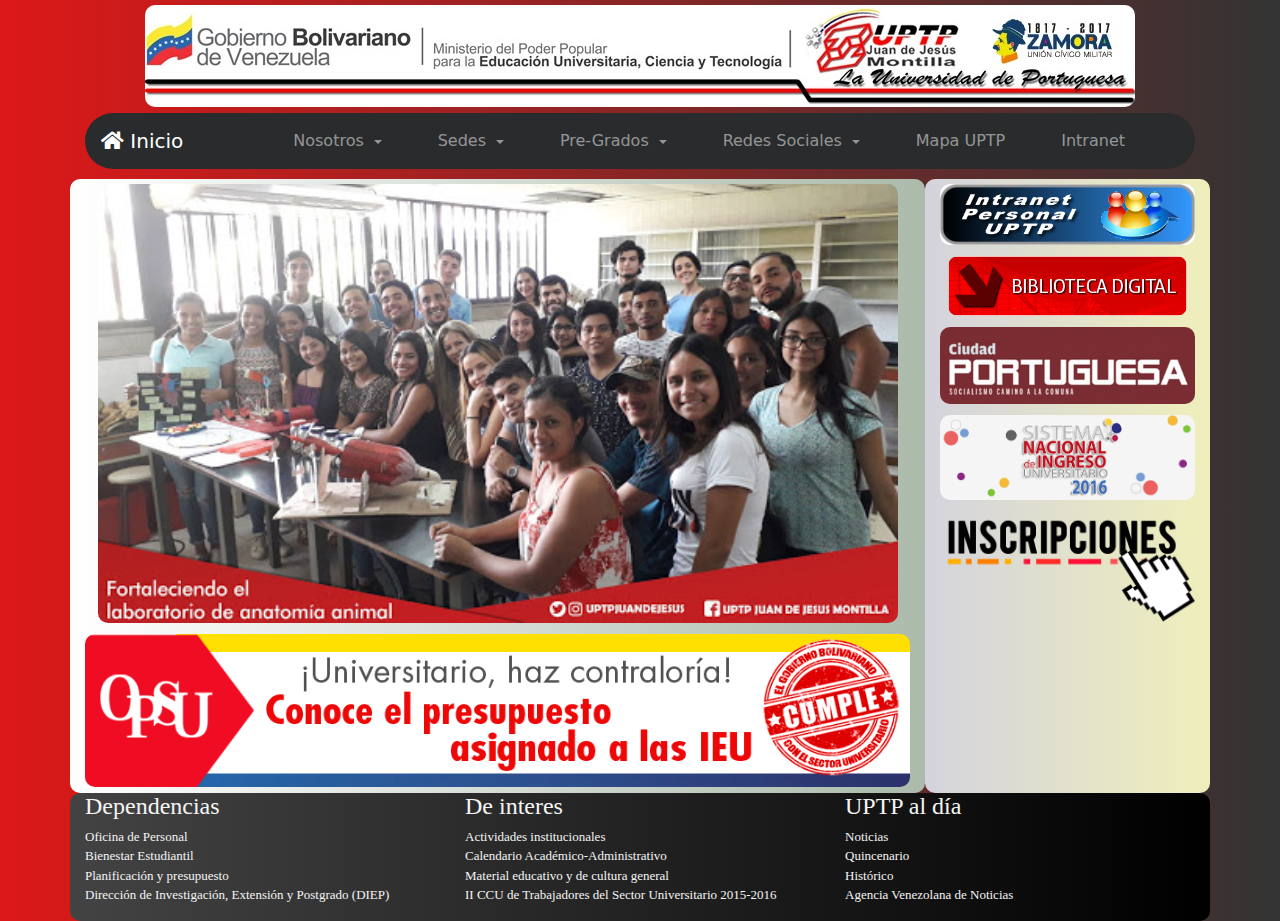
==== index.html @ f43d2818 "iniciando proyecto" ====
<!DOCTYPE html>
<html lang="en">

<head>
    <meta charset="UTF-8">
    <meta name="viewport" content="width=device-width, initial-scale=1.0">
    <meta http-equiv="X-UA-Compatible" content="ie=edge">
    <!-- favicoin ------------------------------>
    <link rel="shortcut icon" href="style/img/favicoin.jpeg" type="image/x-icon">
    <!-- CSS Propio ------------------------------>
    <link rel="stylesheet" href="style/main.css">
    <!-- Boostrap ------------------------------>
    <link rel="stylesheet" href="style/bootstrap-4.0.0/bootstrap-4.0.0-alpha.6-dist/css/bootstrap.min.css">
    <!-- FontIcons ------------------------------>
    <link rel="stylesheet" href="style/fontawesome-free-5.12.1-web/css/all.min.css">
    <title>Inicio | UPTP Guanare</title>
</head>

<body>
    <!-- header ------------------------------>
    <header class="container">
        <div class="row-12">
            <div class="col-12">
                <center>
                    <img class="img-fluid" src="style/img/header.jpg" alt="cintillo_universidad">
                </center>
            </div>        
        </div>
    </header>

    <!-- NavBar ------------------------------>
    <div class="container">
        <nav class="barra navbar navbar-toggleable-md navbar-inverse bg-inverse">
            <button class="navbar-toggler navbar-toggler-right" type="button" data-toggle="collapse" data-target="#navbarSupportedContent" aria-controls="navbarSupportedContent" aria-expanded="false" aria-label="Toggle navigation">
                <span class="navbar-toggler-icon"></span>
            </button>
            <a class="navbar-brand" href="index.html"><i class="fas fa-home"></i> Inicio</a>

            <div class="collapse navbar-collapse" id="navbarSupportedContent">
                <ul class="navbar-nav ">
                    <li class="nav-item dropdown">
                        <a class="nav-link dropdown-toggle" href="#" id="navbarDropdownMenuLink" data-toggle="dropdown" aria-haspopup="true" aria-expanded="false">
                          Nosotros
                        </a>
                        <div class="dropdown-menu" aria-labelledby="navbarDropdownMenuLink">
                          <a class="dropdown-item" href="#">Bienvenida</a>
                          <a class="dropdown-item" href="#">Reseña Historica</a>
                          <a class="dropdown-item" href="#">Contactenos</a>
                        </div>
                    </li>
                    <li class="nav-item dropdown">
                        <a class="nav-link dropdown-toggle" href="#" id="navbarDropdownMenuLink" data-toggle="dropdown" aria-haspopup="true" aria-expanded="false">
                            Sedes
                        </a>
                        <div class="dropdown-menu" aria-labelledby="navbarDropdownMenuLink">
                            <a class="dropdown-item" href="#">Acarigua</a>
                            <a class="dropdown-item" href="#">Ampliación Guanare</a>
                            <a class="dropdown-item" href="#">Programa Turen</a>
                        </div>
                    </li>
                    <li class="nav-item dropdown">
                        <a class="nav-link dropdown-toggle" href="#" id="navbarDropdownMenuLink" data-toggle="dropdown" aria-haspopup="true" aria-expanded="false">
                            Pre-Grados
                        </a>
                        <div class="dropdown-menu" aria-labelledby="navbarDropdownMenuLink">
                            <a class="dropdown-item" href="#">Agroalimentaria</a>
                            <a class="dropdown-item" href="#">Electricidad</a>
                            <a class="dropdown-item" href="#">Mecánica</a>
                            <a class="dropdown-item" href="#">Informática</a>
                            <a class="dropdown-item" href="#">Administración</a>
                            <a class="dropdown-item" href="#">Veterinaria</a>
                        </div>
                    </li>
                    <li class="nav-item dropdown">
                        <a class="nav-link dropdown-toggle" href="#" id="navbarDropdownMenuLink" data-toggle="dropdown" aria-haspopup="true" aria-expanded="false">
                            Redes Sociales
                        </a>
                        <div class="dropdown-menu" aria-labelledby="navbarDropdownMenuLink">
                            <a class="dropdown-item" href="https://www.facebook.com/UPTP-Juan-de-Jes%C3%BAs-Montilla-321794751770801"><i class="fab fa-facebook"></i> Facebook</a>
                            <a class="dropdown-item" href="https://www.instagram.com/uptpjuandejesus/"><i class="fab fa-instagram"></i> Instagram</a>
                            <a class="dropdown-item" href="https://twitter.com/UptpJuandeJesus"><i class="fab fa-twitter"></i> Twitter</a>
                        </div>
                    </li>
                <li class="nav-item">
                    <a class="nav-link" target="_blank" href="https://www.google.com/maps/place/UPTP+%22J.J.+Montilla%22+-+Guanare/@9.0615999,-69.7285992,17z/data=!3m1!4b1!4m5!3m4!1s0x8e7cf68f000e87e7:0x66bb785e7106cd1d!8m2!3d9.0615999!4d-69.7264105?hl=es-CL">Mapa UPTP</a>
                </li>
                <li class="nav-item">
                    <a class="nav-link" target="_blank" href="http://www.iutep.tec.ve/daece/">Intranet</a>
                </li>
                </ul>
            </div>
        </nav>
    </div>

    <!-- Hero | Seccion aparte-------------------------------->
    <div class="container">
        <div class="row">
            <div class="col-9 hero"> 
                <center>
                    <img class="img-fluid hero_img" src="style/img/hero.jpg" alt="imagen-principal">
                    <img class="img-fluid" src="style/img/BannerTrasnferencias IEU.png" alt="banner">
                </center>
            </div>
            <div class="col-3 public">
                <center>
                <a href="#"><img class="img-fluid" src="style/img/intranetp.jpg" alt="img_intranet"></a>
                <a href="#"><img class="img-fluid" src="style/img/boton-biblioteca.jpg" alt="biblioteca"></a>
                <a href="#"><img class="img-fluid" src="style/img/Banner-Ciudad.jpg" alt="biblioteca"></a>
                <a href="#"><img class="img-fluid" src="style/img/Botn MPPEUCT.png" alt="biblioteca"></a>
                <a href="#"><img class="img-fluid" src="style/img/inscripciones.png" alt="inscripciones"></a>
                </center>
            </div>
        </div>
    </div>
<!-- Footer ------------------------------>
    <footer class="container">
        <div class="row">
            <!--  Dependenias------------------------------>
            <div class="col-4">
                <h4>Dependencias</h4>
                <ul>
                    <li>
                        <a class="link" href="#">Oficina de Personal</a>
                    </li>
                    <li>
                        <a class="link"  href="#">Bienestar Estudiantil</a class="link">
                    </li>
                    <li>
                        <a class="link"  href="#">Planificación y presupuesto</a class="link">
                    </li>
                    <li>
                        <a class="link"  href="#">Dirección de Investigación, Extensión y Postgrado (DIEP)</a class="link">
                    </li>
                </ul>
            </div>
            <!--  De Interes------------------------------>
            <div class="col-4">
                <h4>De interes</h4>
                <ul class="list-group">
                    <li>
                        <a class="link"  href="#">Actividades institucionales</a class="link">
                    </li>
                    <li>
                        <a class="link"  href="#">Calendario Académico-Administrativo</a>
                    </li>
                    <li>
                        <a class="link"  href="#">Material educativo y de cultura general</a class="link">
                    </li>
                    <li>
                        <a class="link"  href="#">II CCU de Trabajadores del Sector Universitario 2015-2016</a>
                    </li>
                </ul>
            </div>
            <!--  UPTP al día------------------------------>
            <div class="col-4">
                <h4>UPTP al día</h4>
                <ul class="list-group">
                    <li>
                        <a class="link"  href="#">Noticias</a class="link">
                    </li>
                    <li>
                        <a class="link"  href="#">Quincenario</a>
                    </li>
                    <li>
                        <a class="link"  href="#">Histórico</a class="link">
                    </li>
                    <li>
                        <a class="link"  href="#">Agencia Venezolana de Noticias</a>
                    </li>
                </ul>
            </div>
    </footer>

    <script src="style/bootstrap-4.0.0/bootstrap-4.0.0-alpha.6-dist/js/jsquery.js"></script>
    <script src="style/bootstrap-4.0.0/bootstrap-4.0.0-alpha.6-dist/js/bootstrap.min.js"></script>
</body>

</html>
---- style/main.css ----
body{
    background: #333333;  /* fallback for old browsers */
    background: -webkit-linear-gradient(to right, #dd1818, #333333);  /* Chrome 10-25, Safari 5.1-6 */
    background: linear-gradient(to right, #dd1818, #333333); /* W3C, IE 10+/ Edge, Firefox 16+, Chrome 26+, Opera 12+, Safari 7+ */
}
/* Header */
.img-fluid{
    border-radius: 10px;
    margin-top: 5px;
    margin-bottom: 6px;
}
/* navbar */
.barra{
    border-radius: 35px;
    margin-bottom: 10px;
}
.collapse{
    justify-content: center;
    width: 8em;
}
.nav-item{
    padding-left: 40px;
}

/* Hero */
.hero {
    background: #abbaab;  /* fallback for old browsers */
    background: -webkit-linear-gradient(to right, #ffffff, #abbaab);  /* Chrome 10-25, Safari 5.1-6 */
    background: linear-gradient(to right, #ffffff, #abbaab); /* W3C, IE 10+/ Edge, Firefox 16+, Chrome 26+, Opera 12+, Safari 7+ */
    border-radius: 10px;
}
.hero_img{
    width: 50em;
}
.public{
    background: #EFEFBB;  /* fallback for old browsers */
    background: -webkit-linear-gradient(to right, #D4D3DD, #EFEFBB);  /* Chrome 10-25, Safari 5.1-6 */
    background: linear-gradient(to right, #D4D3DD, #EFEFBB); /* W3C, IE 10+/ Edge, Firefox 16+, Chrome 26+, Opera 12+, Safari 7+ */
    border-radius: 10px;

}
/* Footer */
footer{
    background: #000000;  /* fallback for old browsers */
    background: -webkit-linear-gradient(to right, #434343, #000000);  /* Chrome 10-25, Safari 5.1-6 */
    background: linear-gradient(to right, #434343, #000000); /* W3C, IE 10+/ Edge, Firefox 16+, Chrome 26+, Opera 12+, Safari 7+ */
    color: whitesmoke;
    border-radius: 10px;
    font-family: Cambria, Cochin, Georgia, Times, 'Times New Roman', serif;
    font-size: small;
}
.link{
    text-decoration: none;
    color: whitesmoke;
}
ul{
    list-style: none;
    padding:0px
}
li{
    padding: 0%;
}
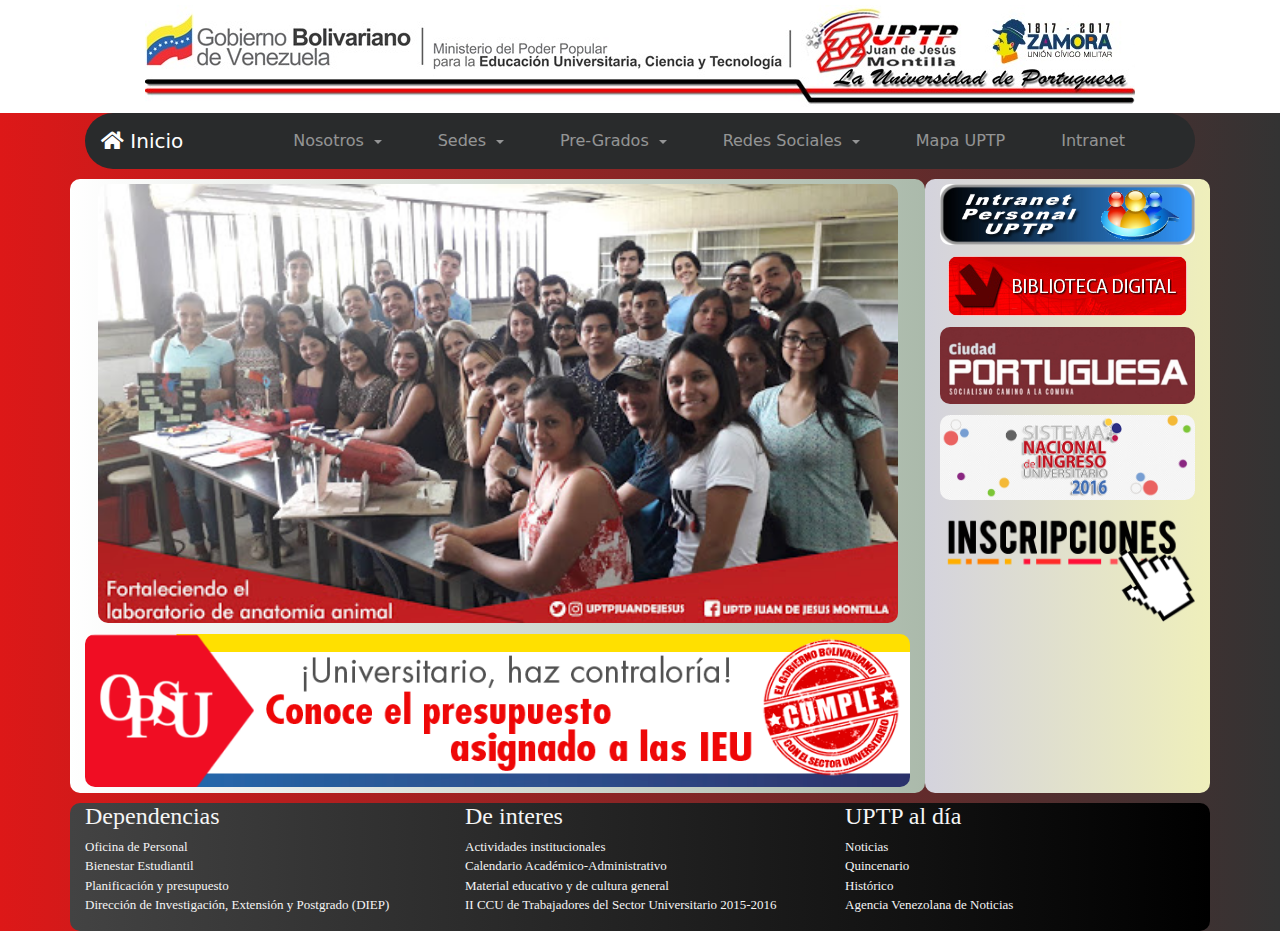
==== commit 29bcd8a4: "acomodando detalls" ====
--- a/index.html
+++ b/index.html
@@ -18,9 +18,9 @@
 
 <body>
     <!-- header ------------------------------>
-    <header class="container">
+    <header class="banner">
         <div class="row-12">
-            <div class="col-12">
+            <div class="banner col-12">
                 <center>
                     <img class="img-fluid" src="style/img/header.jpg" alt="cintillo_universidad">
                 </center>
--- a/style/main.css
+++ b/style/main.css
@@ -2,6 +2,9 @@
     background: #333333;  /* fallback for old browsers */
     background: -webkit-linear-gradient(to right, #dd1818, #333333);  /* Chrome 10-25, Safari 5.1-6 */
     background: linear-gradient(to right, #dd1818, #333333); /* W3C, IE 10+/ Edge, Firefox 16+, Chrome 26+, Opera 12+, Safari 7+ */
+}
+.banner{
+    background: white;
 }
 /* Header */
 .img-fluid{
@@ -41,6 +44,7 @@
 }
 /* Footer */
 footer{
+    margin-top: 10px;
     background: #000000;  /* fallback for old browsers */
     background: -webkit-linear-gradient(to right, #434343, #000000);  /* Chrome 10-25, Safari 5.1-6 */
     background: linear-gradient(to right, #434343, #000000); /* W3C, IE 10+/ Edge, Firefox 16+, Chrome 26+, Opera 12+, Safari 7+ */
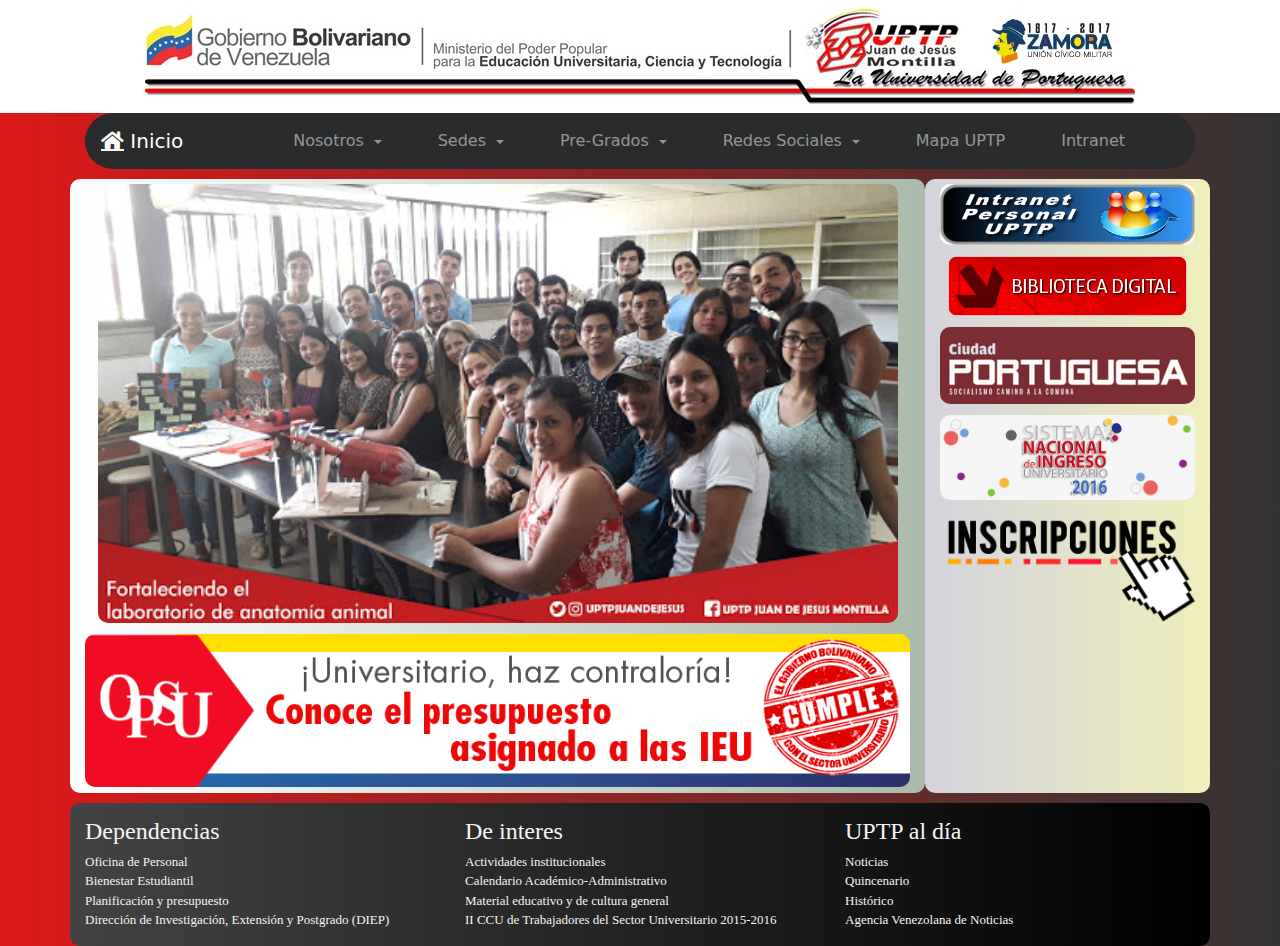
==== commit 21200c9a: "Agregando pagina de las carreras" ====
--- a/index.html
+++ b/index.html
@@ -44,7 +44,7 @@
                         </a>
                         <div class="dropdown-menu" aria-labelledby="navbarDropdownMenuLink">
                           <a class="dropdown-item" href="#">Bienvenida</a>
-                          <a class="dropdown-item" href="#">Reseña Historica</a>
+                          <a class="dropdown-item" href="support.html">Oportunidades</a>
                           <a class="dropdown-item" href="#">Contactenos</a>
                         </div>
                     </li>
@@ -63,11 +63,11 @@
                             Pre-Grados
                         </a>
                         <div class="dropdown-menu" aria-labelledby="navbarDropdownMenuLink">
-                            <a class="dropdown-item" href="#">Agroalimentaria</a>
-                            <a class="dropdown-item" href="#">Electricidad</a>
-                            <a class="dropdown-item" href="#">Mecánica</a>
-                            <a class="dropdown-item" href="#">Informática</a>
-                            <a class="dropdown-item" href="#">Administración</a>
+                            <a class="dropdown-item" href="support.html#agro">Agroalimentaria</a>
+                            <a class="dropdown-item" href="support.html#electrica">Electricidad</a>
+                            <a class="dropdown-item" href="support.html#mecanica">Mecánica</a>
+                            <a class="dropdown-item" href="support.html#informatica">Informática</a>
+                            <a class="dropdown-item" href="support.html#admin">Administración</a>
                             <a class="dropdown-item" href="#">Veterinaria</a>
                         </div>
                     </li>
--- a/style/main.css
+++ b/style/main.css
@@ -64,3 +64,27 @@
 li{
     padding: 0%;
 }
+.col-4{
+    padding-top: 15px;
+}
+/* --------------------------------------------------------------------------------------------------- */
+/* Support HTML */
+h3{
+    padding-top: 20px;
+}
+i{
+    text-decoration: underline;
+}
+.list-carreras{
+    list-style: inside;
+}
+.contenido{
+    margin-top: 30px;
+}
+
+.agro_img{
+    width: 100%;
+}
+.ing_elec{
+    margin-top: 20px;
+}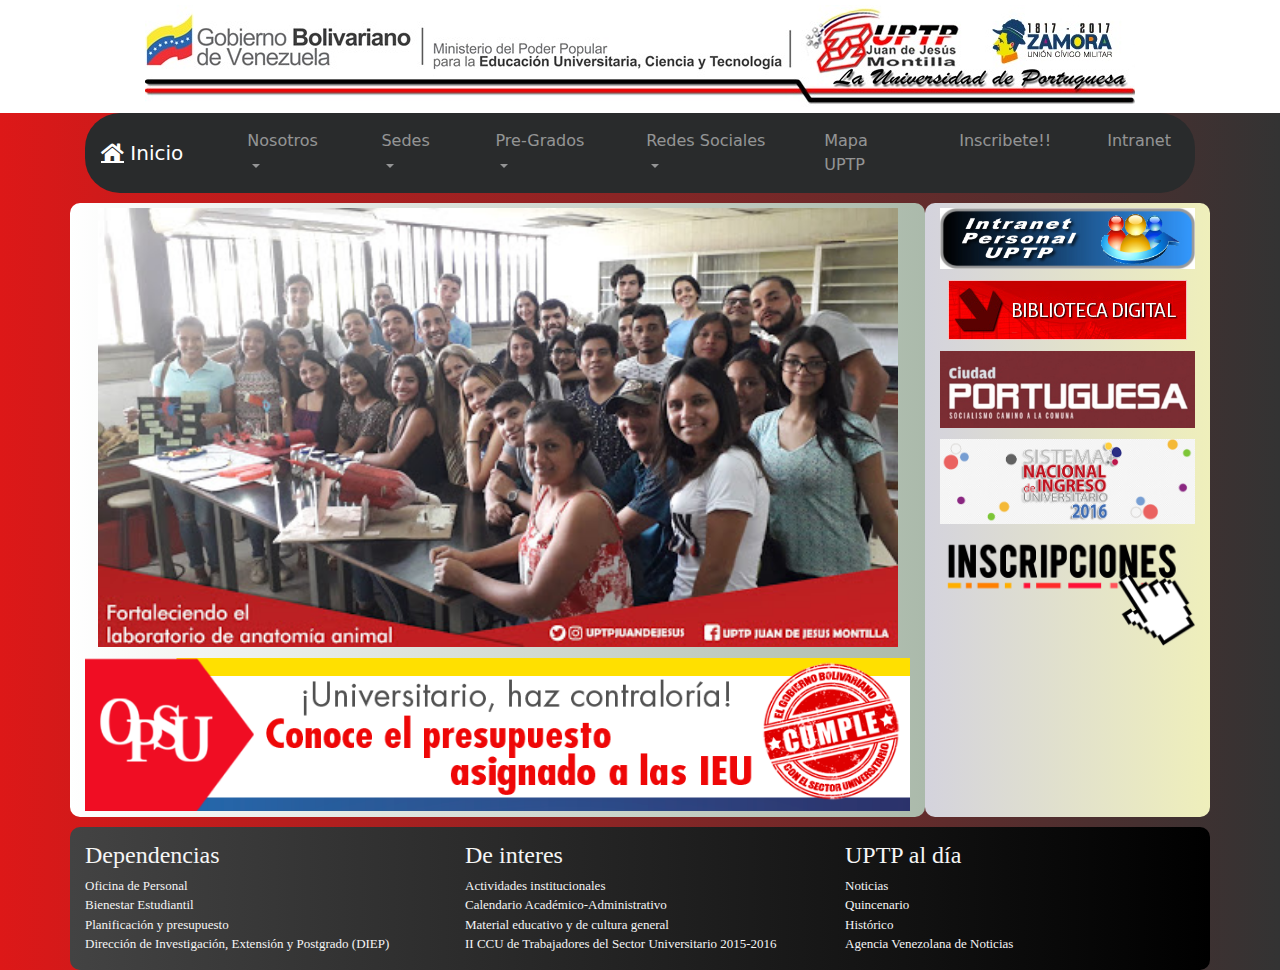
==== commit 626ed14b: "acomodando navbar" ====
--- a/index.html
+++ b/index.html
@@ -40,12 +40,12 @@
                 <ul class="navbar-nav ">
                     <li class="nav-item dropdown">
                         <a class="nav-link dropdown-toggle" href="#" id="navbarDropdownMenuLink" data-toggle="dropdown" aria-haspopup="true" aria-expanded="false">
-                          Nosotros
+                        Nosotros
                         </a>
                         <div class="dropdown-menu" aria-labelledby="navbarDropdownMenuLink">
-                          <a class="dropdown-item" href="#">Bienvenida</a>
-                          <a class="dropdown-item" href="support.html">Oportunidades</a>
-                          <a class="dropdown-item" href="#">Contactenos</a>
+                        <a class="dropdown-item" href="#">Bienvenida</a>
+                        <a class="dropdown-item" href="support.html">Oportunidades</a>
+                        <a class="dropdown-item" href="#">Contactenos</a>
                         </div>
                     </li>
                     <li class="nav-item dropdown">
@@ -63,12 +63,12 @@
                             Pre-Grados
                         </a>
                         <div class="dropdown-menu" aria-labelledby="navbarDropdownMenuLink">
-                            <a class="dropdown-item" href="support.html#agro">Agroalimentaria</a>
-                            <a class="dropdown-item" href="support.html#electrica">Electricidad</a>
-                            <a class="dropdown-item" href="support.html#mecanica">Mecánica</a>
-                            <a class="dropdown-item" href="support.html#informatica">Informática</a>
-                            <a class="dropdown-item" href="support.html#admin">Administración</a>
-                            <a class="dropdown-item" href="#">Veterinaria</a>
+                            <a class="dropdown-item" href="#agro">Agroalimentaria</a>
+                            <a class="dropdown-item" href="#electrica">Electricidad</a>
+                            <a class="dropdown-item" href="#mecanica">Mecánica</a>
+                            <a class="dropdown-item" href="#informatica">Informática</a>
+                            <a class="dropdown-item" href="#admin">Administración</a>
+                            <a class="dropdown-item" href="#perros">Veterinaria</a>
                         </div>
                     </li>
                     <li class="nav-item dropdown">
@@ -82,7 +82,12 @@
                         </div>
                     </li>
                 <li class="nav-item">
-                    <a class="nav-link" target="_blank" href="https://www.google.com/maps/place/UPTP+%22J.J.+Montilla%22+-+Guanare/@9.0615999,-69.7285992,17z/data=!3m1!4b1!4m5!3m4!1s0x8e7cf68f000e87e7:0x66bb785e7106cd1d!8m2!3d9.0615999!4d-69.7264105?hl=es-CL">Mapa UPTP</a>
+                    <a class="nav-link" target="_blank" href="https://www.google.com/maps/place/UPTP+%22J.J.+Montilla%22+-+Guanare/@9.0615999,-69.7285992,17z/data=!3m1!4b1!4m5!3m4!1s0x8e7cf68f000e87e7:0x66bb785e7106cd1d!8m2!3d9.0615999!4d-69.7264105?hl=es-CL">
+                        Mapa UPTP</a>
+                </li>
+                <li class="nav-item">
+                    <a class="nav-link" target="_blank" href="register.html">
+                        Inscribete!!</a>
                 </li>
                 <li class="nav-item">
                     <a class="nav-link" target="_blank" href="http://www.iutep.tec.ve/daece/">Intranet</a>
--- a/style/main.css
+++ b/style/main.css
@@ -8,7 +8,6 @@
 }
 /* Header */
 .img-fluid{
-    border-radius: 10px;
     margin-top: 5px;
     margin-bottom: 6px;
 }
@@ -87,4 +86,9 @@
 }
 .ing_elec{
     margin-top: 20px;
+}
+/* ------------------------------------------------------------------- */
+/* Register */
+.VenOext{
+    align-items: center;
 }